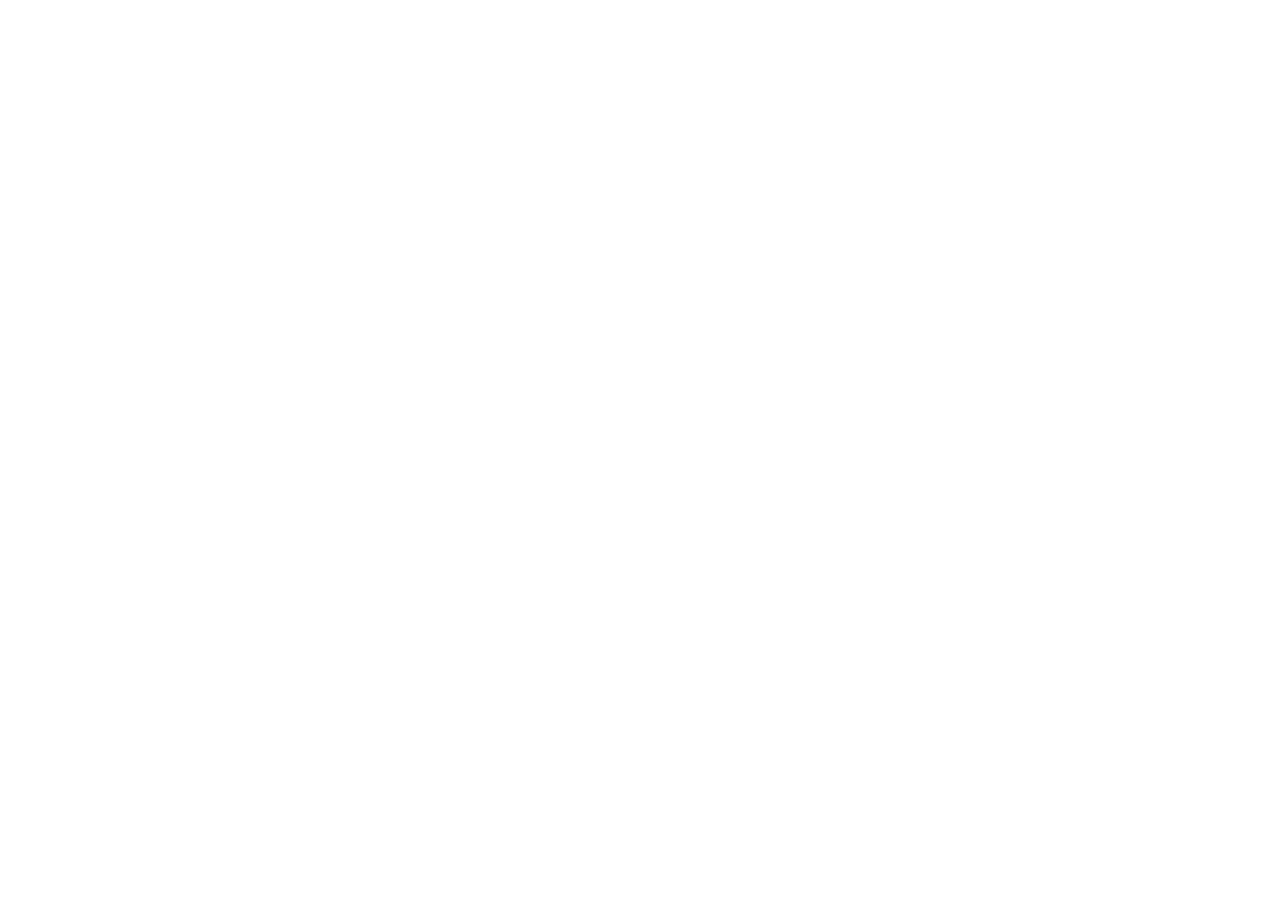
==== frontend-layout-flex-box-exercicios/index.html @ 9896f5de "Finalizando o conteúdo e iniciando os exercícios" ====
<!DOCTYPE html>
<html lang="en">

<head>
    <meta charset="UTF-8">
    <meta http-equiv="X-UA-Compatible" content="IE=edge">
    <meta name="viewport" content="width=device-width, initial-scale=1.0">
    <title>Exercício 1</title>
    <link rel="stylesheet" href="styles.css">
</head>

<body>

</body>

</html>
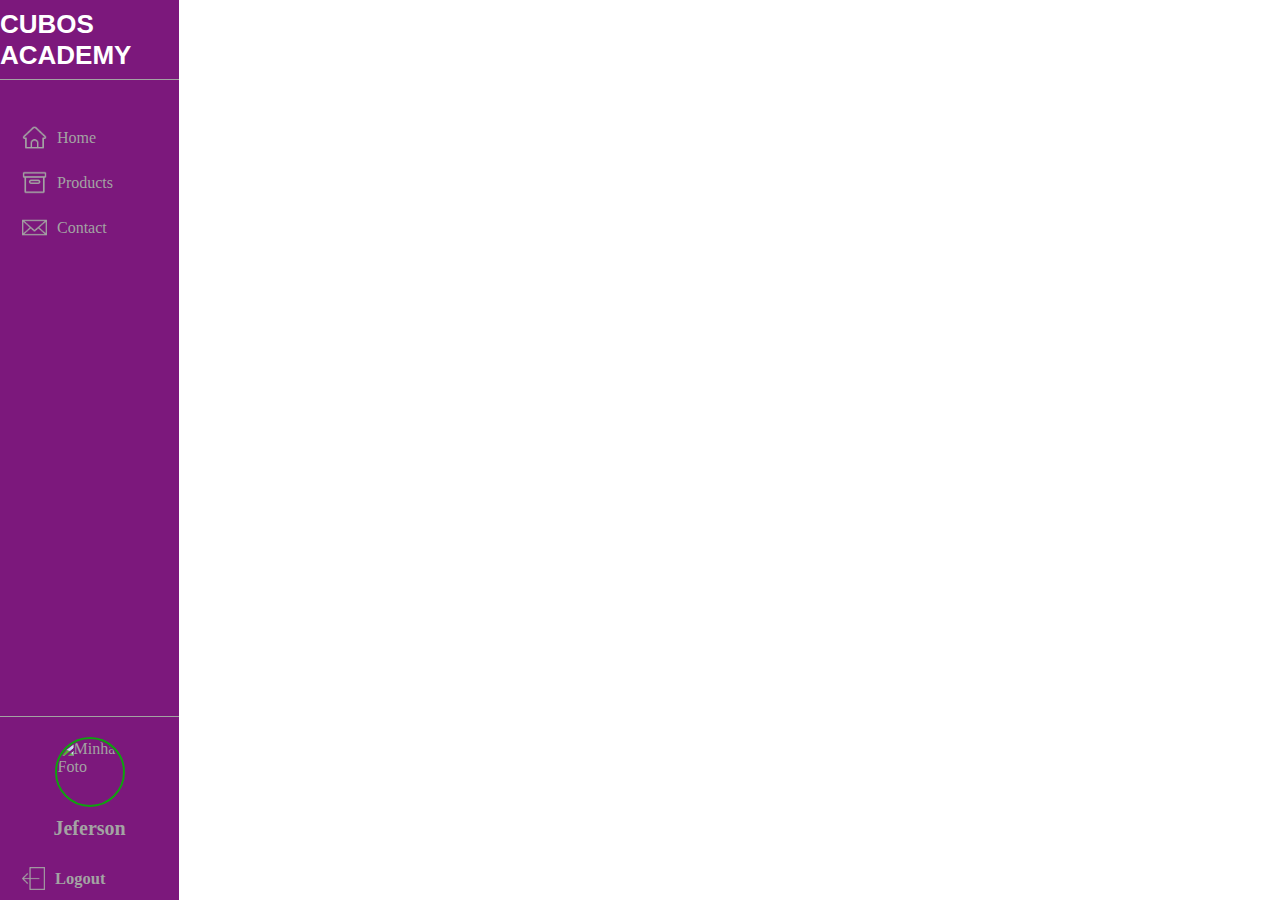
==== commit 85d31583: "Finalizando o exercício com sucesso" ====
--- a/frontend-layout-flex-box-exercicios/index.html
+++ b/frontend-layout-flex-box-exercicios/index.html
@@ -1,16 +1,51 @@
 <!DOCTYPE html>
-<html lang="en">
+<html lang="pt-br">
+  <head>
+    <meta charset="UTF-8" />
+    <meta http-equiv="X-UA-Compatible" content="IE=edge" />
+    <meta name="viewport" content="width=device-width, initial-scale=1.0" />
+    <title>Exercício Flex Box</title>
+    <link rel="stylesheet" href="styles.css" />
+  </head>
 
-<head>
-    <meta charset="UTF-8">
-    <meta http-equiv="X-UA-Compatible" content="IE=edge">
-    <meta name="viewport" content="width=device-width, initial-scale=1.0">
-    <title>Exercício 1</title>
-    <link rel="stylesheet" href="styles.css">
-</head>
-
-<body>
-
-</body>
-
-</html>+  <body>
+    <div class="sidebar">
+      <div class="sidebar-header">
+        <h1>CUBOS ACADEMY</h1>
+      </div>
+      <div class="sidebar-menu">
+        <ul>
+          <li>
+            <img src="./assets/home.png" alt="Logo Home" /><a href="#home"
+              >Home</a
+            >
+          </li>
+          <li>
+            <img src="./assets/product.png" alt="Logo Product" /><a
+              href="#products"
+              >Products</a
+            >
+          </li>
+          <li>
+            <img src="./assets/contact.png" alt="Logo Contact" /><a
+              href="#contact"
+              >Contact</a
+            >
+          </li>
+        </ul>
+      </div>
+      <div class="sidebar-footer">
+        <img
+          src="https://github.com/JefersonVM.png"
+          alt="Minha Foto"
+          class="minha-foto"
+        />
+        <h2 class="texto-nome">Jeferson</h2>
+        <div class="logout">
+          <img src="./assets/sign-out.png" alt="Logo Sign-out" />
+          <h2>Logout</h2>
+        </div>
+      </div>
+    </div>
+  </body>
+</html>
--- a/frontend-layout-flex-box-exercicios/styles.css
+++ b/frontend-layout-flex-box-exercicios/styles.css
@@ -0,0 +1,105 @@
+* {
+  margin: 0;
+  padding: 0;
+  box-sizing: border-box;
+}
+
+.sidebar {
+  width: 14%;
+  height: 100vh;
+  color: #a3a3a3;
+  background-color: #7c187c;
+
+  display: flex;
+  flex-direction: column;
+  justify-content: space-between;
+}
+
+.sidebar-header {
+  height: 80px;
+
+  display: flex;
+  align-items: center;
+  justify-content: center;
+  border-bottom: 1px solid #a3a3a3;
+  flex-grow: 0;
+}
+
+h1 {
+  color: #ffffff;
+  font-size: 26px;
+  font-family: sans-serif;
+}
+
+.sidebar-menu {
+  display: flex;
+  border-bottom: 1px solid #a3a3a3;
+  flex-grow: 8;
+  margin-top: 20px;
+}
+
+.sidebar-menu ul {
+  display: flex;
+  flex-direction: column;
+  gap: 20px;
+  margin-top: 25px;
+  margin-left: 12px;
+}
+
+.sidebar-menu ul li {
+  display: flex;
+  align-items: center;
+}
+
+.sidebar-menu ul li a {
+  text-decoration: none;
+  color: #a3a3a3;
+}
+
+.sidebar-menu img {
+  width: 25px;
+  height: 25px;
+  margin-right: 10px;
+  margin-left: 10px;
+}
+
+.sidebar-footer {
+  display: flex;
+  flex-direction: column;
+  align-items: center;
+  flex-grow: 1;
+  position: relative;
+}
+
+.minha-foto {
+  width: 70px;
+  height: 70px;
+  border-radius: 50%;
+  border: 2px solid #0fa20f;
+  padding: 1px;
+  margin-top: 20px;
+}
+
+.texto-nome {
+  font-size: 20px;
+  margin-top: 10px;
+}
+
+.logout img {
+  width: 23px;
+  height: 23px;
+  margin-right: 10px;
+  margin-left: 10px;
+}
+
+.logout {
+  display: flex;
+  align-items: center;
+  justify-content: center;
+  position: absolute;
+  bottom: 0;
+  left: 0;
+  margin-left: 12px;
+  margin-bottom: 10px;
+  font-size: 11px;
+}
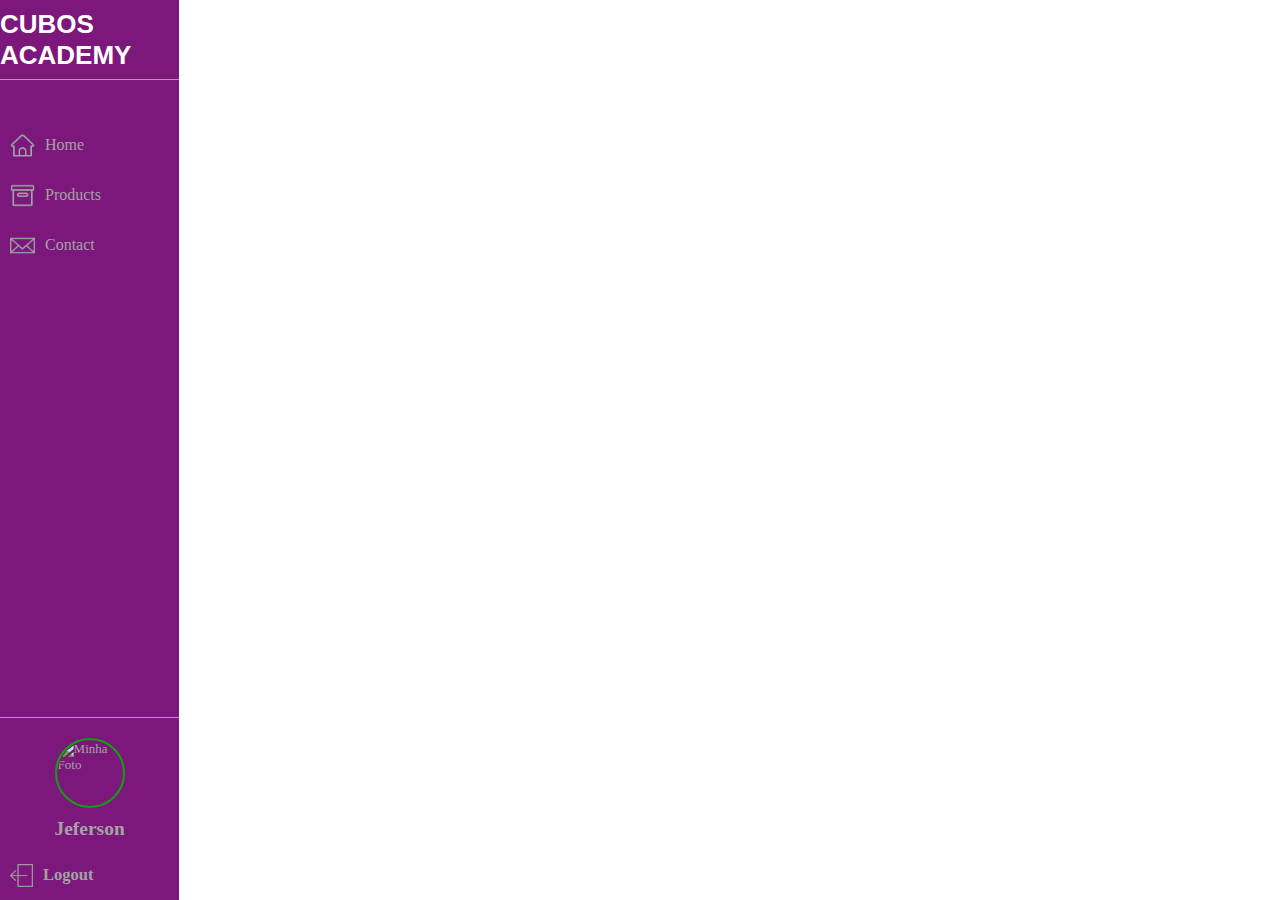
==== commit 371027b6: "Ajustes na finalização do exercício" ====
--- a/frontend-layout-flex-box-exercicios/index.html
+++ b/frontend-layout-flex-box-exercicios/index.html
@@ -35,12 +35,14 @@
         </ul>
       </div>
       <div class="sidebar-footer">
-        <img
-          src="https://github.com/JefersonVM.png"
-          alt="Minha Foto"
-          class="minha-foto"
-        />
-        <h2 class="texto-nome">Jeferson</h2>
+        <div class="imagem-nome">
+          <img
+            src="https://github.com/JefersonVM.png"
+            alt="Minha Foto"
+            class="minha-foto"
+          />
+          <h2 class="texto-nome">Jeferson</h2>
+        </div>
         <div class="logout">
           <img src="./assets/sign-out.png" alt="Logo Sign-out" />
           <h2>Logout</h2>
--- a/frontend-layout-flex-box-exercicios/styles.css
+++ b/frontend-layout-flex-box-exercicios/styles.css
@@ -39,16 +39,23 @@
 }
 
 .sidebar-menu ul {
+  width: 100%;
   display: flex;
   flex-direction: column;
-  gap: 20px;
-  margin-top: 25px;
-  margin-left: 12px;
+
+  margin-top: 20px;
 }
 
 .sidebar-menu ul li {
+  width: 100%;
+  height: 50px;
   display: flex;
   align-items: center;
+}
+
+.sidebar-menu ul li:hover {
+  background-color: #370237;
+  cursor: pointer;
 }
 
 .sidebar-menu ul li a {
@@ -64,11 +71,21 @@
 }
 
 .sidebar-footer {
+  width: 100%;
+  display: flex;
+  flex-direction: column;
+  justify-content: space-between;
+  align-items: center;
+  flex-grow: 0;
+}
+
+.imagem-nome {
   display: flex;
   flex-direction: column;
   align-items: center;
-  flex-grow: 1;
-  position: relative;
+  gap: 10px;
+  margin-bottom: 10px;
+  font-size: 13px;
 }
 
 .minha-foto {
@@ -80,9 +97,8 @@
   margin-top: 20px;
 }
 
-.texto-nome {
-  font-size: 20px;
-  margin-top: 10px;
+.minha-foto:hover {
+  opacity: 0.8;
 }
 
 .logout img {
@@ -93,13 +109,16 @@
 }
 
 .logout {
+  width: 100%;
+  height: 100%;
   display: flex;
   align-items: center;
-  justify-content: center;
-  position: absolute;
-  bottom: 0;
-  left: 0;
-  margin-left: 12px;
-  margin-bottom: 10px;
+  justify-content: flex-start;
+  height: 50px;
   font-size: 11px;
 }
+
+.logout:hover {
+  background-color: #370237;
+  cursor: pointer;
+}
